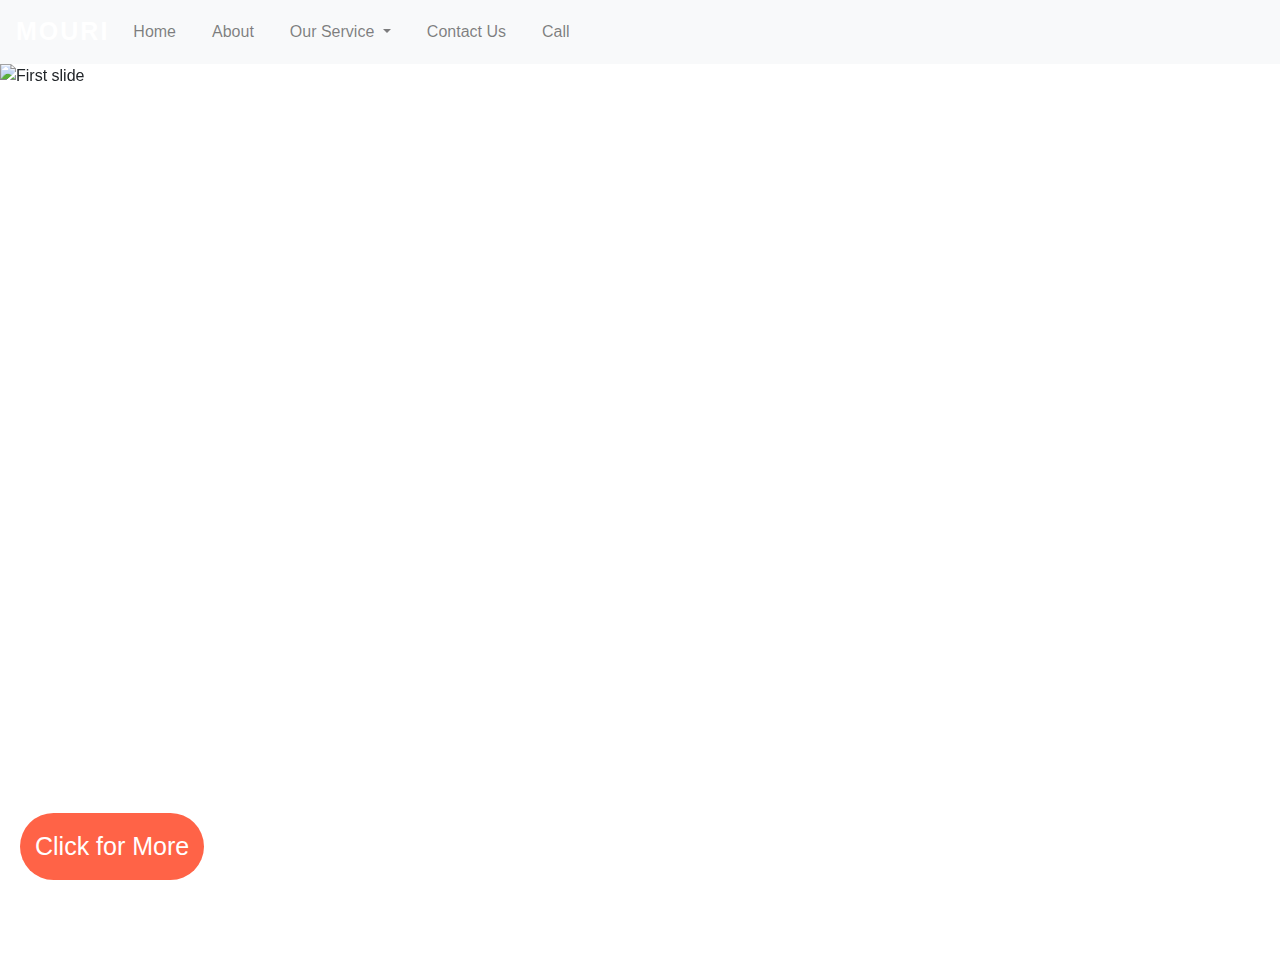
==== index.html @ 9d9b37c0 "Navigation" ====
<!DOCTYPE html>
<html lang="en">

<head>
    <meta charset="UTF-8">
    <meta http-equiv="X-UA-Compatible" content="IE=edge">
    <meta name="viewport" content="width=device-width, initial-scale=1.0">
    <title>E Billing | Check Your Bills of All Pakistani Services</title>
    <!-- Bootstrap Link -->
    <link rel="stylesheet" href="https://cdn.jsdelivr.net/npm/bootstrap@4.0.0/dist/css/bootstrap.min.css"
        integrity="sha384-Gn5384xqQ1aoWXA+058RXPxPg6fy4IWvTNh0E263XmFcJlSAwiGgFAW/dAiS6JXm" crossorigin="anonymous">
    <!-- Local Link -->
    <link rel="stylesheet" href="/style/navigation.css">
</head>

<body>
    <nav class="navbar navbar-expand-sm   navbar-light bg-light">
       <div class="d-flex">
        <a class="navbar-brand" href="#">Mouri</a>
        <button class="navbar-toggler" type="button" data-toggle="collapse" data-target="#navbarTogglerDemo03" aria-controls="navbarTogglerDemo03" aria-expanded="false" aria-label="Toggle navigation">
          <span class="navbar-toggler-icon"></span>
        </button>

        <div class="collapse navbar-collapse" id="navbarTogglerDemo03">
          <ul class="navbar-nav mr-auto mt-2 mt-lg-0">
            <li class="nav-item">
              <a class="nav-link" href="#">Home <span class="sr-only">(current)</span></a>
            </li>
            <li class="nav-item">
              <a class="nav-link" href="#">About</a>
            </li>
            <li class="nav-item dropdown dmenu">
            <a class="nav-link dropdown-toggle" href="#" id="navbardrop" data-toggle="dropdown">
              Our Service
            </a>
            <div class="dropdown-menu sm-menu">
              <a class="dropdown-item" href="#">service2</a>
              <a class="dropdown-item" href="#">service 2</a>
              <a class="dropdown-item" href="#">service 3</a>
            </div>
          </li>
          <li class="nav-item">
            <a class="nav-link" href="#">Contact Us</a>
          </li>
          <li class="nav-item">
            <a class="nav-link" href="#">Call</a>
          </li>
          </ul>
        </div>
       </div>
      </nav>

    <div id="carouselExampleIndicators" class="carousel slide" data-ride="carousel">
        <ol class="carousel-indicators">
            <li data-target="#carouselExampleIndicators" data-slide-to="0" class="active"></li>
            <li data-target="#carouselExampleIndicators" data-slide-to="1"></li>
            <li data-target="#carouselExampleIndicators" data-slide-to="2"></li>
        </ol>
        <div class="carousel-inner">
            <div class="carousel-item active">
                <img class="d-block w-100" src="https://i.postimg.cc/bNQp0RDW/1.jpg" alt="First slide">
                <div class="carousel-caption d-none d-md-block">
                    <h5>Slider One Item</h5>
                    <p>Lorem ipsum dolor sit amet, consectetur adipisicing elit. Maxime, nulla, tempore. Deserunt
                        excepturi quas vero.</p>
                </div>
            </div>
            <div class="carousel-item">
                <img class="d-block w-100" src="https://i.postimg.cc/pVzg3LWn/2.jpg" alt="Second slide">
                <div class="carousel-caption d-none d-md-block">
                    <h5>Slider One Item</h5>
                    <p>Lorem ipsum dolor sit amet, consectetur adipisicing elit. Maxime, nulla, tempore. Deserunt
                        excepturi quas vero.</p>
                </div>
            </div>
            <div class="carousel-item">
                <img class="d-block w-100" src="https://i.postimg.cc/0y2F6Gpp/3.jpg" alt="Third slide">
                <div class="carousel-caption d-none d-md-block">
                    <h5>Slider One Item</h5>
                    <p>Lorem ipsum dolor sit amet, consectetur adipisicing elit. Maxime, nulla, tempore. Deserunt
                        excepturi quas vero.</p>
                </div>
            </div>
        </div>
        <a class="carousel-control-prev" href="#carouselExampleIndicators" role="button" data-slide="prev">
            <span class="carousel-control-prev-icon" aria-hidden="true"></span>
            <span class="sr-only">Previous</span>
        </a>
        <a class="carousel-control-next" href="#carouselExampleIndicators" role="button" data-slide="next">
            <span class="carousel-control-next-icon" aria-hidden="true"></span>
            <span class="sr-only">Next</span>
        </a>
    </div>

    <!--- ignore the code below-->

    <div class="link-area">
        <a href="https://www.youtube.com/channel/UCki4IDK86E6_pDtptmsslow" target="_blank">Click for More</a>
    </div>



    <!-- Bootstrap JavaScript Link -->
    <script src="https://code.jquery.com/jquery-3.2.1.slim.min.js"
        integrity="sha384-KJ3o2DKtIkvYIK3UENzmM7KCkRr/rE9/Qpg6aAZGJwFDMVNA/GpGFF93hXpG5KkN"
        crossorigin="anonymous"></script>
    <script src="https://cdn.jsdelivr.net/npm/popper.js@1.12.9/dist/umd/popper.min.js"
        integrity="sha384-ApNbgh9B+Y1QKtv3Rn7W3mgPxhU9K/ScQsAP7hUibX39j7fakFPskvXusvfa0b4Q"
        crossorigin="anonymous"></script>
    <script src="https://cdn.jsdelivr.net/npm/bootstrap@4.0.0/dist/js/bootstrap.min.js"
        integrity="sha384-JZR6Spejh4U02d8jOt6vLEHfe/JQGiRRSQQxSfFWpi1MquVdAyjUar5+76PVCmYl"
        crossorigin="anonymous"></script>
</body>

</html>
---- style/navigation.css ----
.container{
    padding: 0;
    margin: 0;
    width: 100vw;
}

.carousel-item {
    height: 100vh;
    min-height: 300px;
    background: no-repeat center center scroll;
    -webkit-background-size: cover;
    -moz-background-size: cover;
    -o-background-size: cover;
    background-size: cover;
  }
  .carousel-caption {
    bottom: 270px;
  }
  
  .carousel-caption h5 {
    font-size: 45px;
    text-transform: uppercase;
    letter-spacing: 2px;
    margin-top: 25px;
  }
  
  .carousel-caption p {
    width: 75%;
    margin: auto;
    font-size: 18px;
    line-height: 1.9;
  }
  
  .navbar-light .navbar-brand {
    color: #fff;
    font-size: 25px;
    text-transform: uppercase;
    font-weight: bold;
    letter-spacing: 2px;
  }
  
  .social-part .fa{
    padding-right:20px;
}
ul li a{
    margin-right: 20px;
}
  
  /* ignore the code below */
  
  
  .link-area
  {
    position:fixed;
    bottom:20px;
    left:20px;  
    padding:15px;
    border-radius:40px;
    background:tomato;
  }
  .link-area a
  {
    text-decoration:none;
    color:#fff;
    font-size:25px;
  }
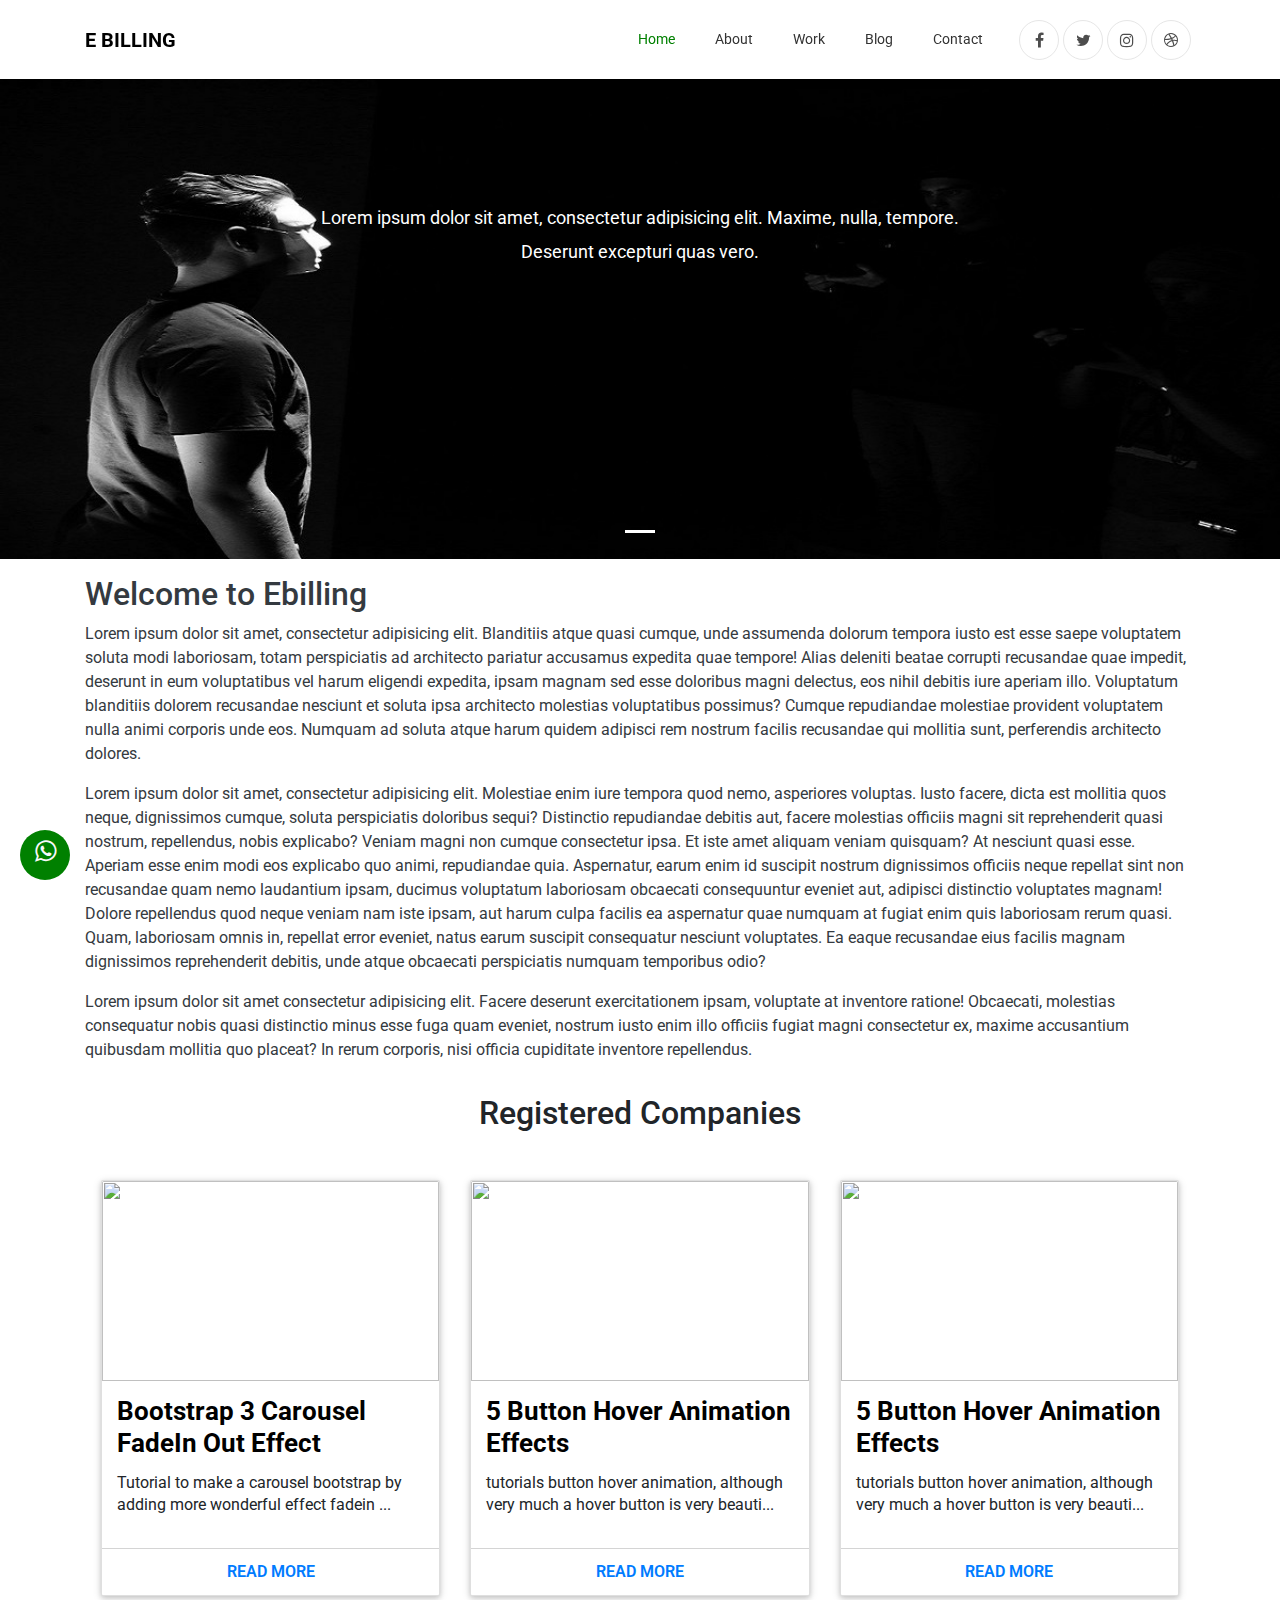
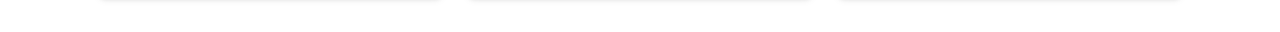
==== commit ebe32b24: "index page" ====
--- a/index.html
+++ b/index.html
@@ -2,114 +2,218 @@
 <html lang="en">
 
 <head>
-    <meta charset="UTF-8">
-    <meta http-equiv="X-UA-Compatible" content="IE=edge">
-    <meta name="viewport" content="width=device-width, initial-scale=1.0">
-    <title>E Billing | Check Your Bills of All Pakistani Services</title>
-    <!-- Bootstrap Link -->
-    <link rel="stylesheet" href="https://cdn.jsdelivr.net/npm/bootstrap@4.0.0/dist/css/bootstrap.min.css"
-        integrity="sha384-Gn5384xqQ1aoWXA+058RXPxPg6fy4IWvTNh0E263XmFcJlSAwiGgFAW/dAiS6JXm" crossorigin="anonymous">
-    <!-- Local Link -->
-    <link rel="stylesheet" href="/style/navigation.css">
+  <meta charset="UTF-8">
+  <meta http-equiv="X-UA-Compatible" content="IE=edge">
+  <meta name="viewport" content="width=device-width, initial-scale=1.0">
+  <title>E Billing | Check Your Bills of All Pakistani Services</title>
+  <link href='https://fonts.googleapis.com/css?family=Roboto:400,100,300,700' rel='stylesheet' type='text/css'>
+  <!-- Bootstrap Link -->
+  <link rel="stylesheet" href="https://cdn.jsdelivr.net/npm/bootstrap@4.0.0/dist/css/bootstrap.min.css"
+    integrity="sha384-Gn5384xqQ1aoWXA+058RXPxPg6fy4IWvTNh0E263XmFcJlSAwiGgFAW/dAiS6JXm" crossorigin="anonymous">
+  <!-- Local Link -->
+  <link rel="stylesheet" href="/style/navigation.css">
+  <link rel="stylesheet" href="/style/main-slider.css">
+  <link rel="stylesheet" href="/style/whatsapp-button.css">
+  <link rel="stylesheet" href="/style/main-page-cards.css">
+  <!-- Font Awesome -->
+  <link rel="stylesheet" href="https://stackpath.bootstrapcdn.com/font-awesome/4.7.0/css/font-awesome.min.css">
+
 </head>
 
 <body>
-    <nav class="navbar navbar-expand-sm   navbar-light bg-light">
-       <div class="d-flex">
-        <a class="navbar-brand" href="#">Mouri</a>
-        <button class="navbar-toggler" type="button" data-toggle="collapse" data-target="#navbarTogglerDemo03" aria-controls="navbarTogglerDemo03" aria-expanded="false" aria-label="Toggle navigation">
-          <span class="navbar-toggler-icon"></span>
-        </button>
-
-        <div class="collapse navbar-collapse" id="navbarTogglerDemo03">
-          <ul class="navbar-nav mr-auto mt-2 mt-lg-0">
-            <li class="nav-item">
-              <a class="nav-link" href="#">Home <span class="sr-only">(current)</span></a>
-            </li>
-            <li class="nav-item">
-              <a class="nav-link" href="#">About</a>
-            </li>
-            <li class="nav-item dropdown dmenu">
-            <a class="nav-link dropdown-toggle" href="#" id="navbardrop" data-toggle="dropdown">
-              Our Service
-            </a>
-            <div class="dropdown-menu sm-menu">
-              <a class="dropdown-item" href="#">service2</a>
-              <a class="dropdown-item" href="#">service 2</a>
-              <a class="dropdown-item" href="#">service 3</a>
+  <!-- Navigation -->
+  <nav class="navbar navbar-expand-lg ftco_navbar ftco-navbar-light" id="ftco-navbar">
+    <div class="container">
+      <a class="navbar-brand nav-a" href="index.html">E Billing</a>
+      <div class="social-media order-lg-last">
+        <p class="mb-0 d-flex">
+          <a href="#" class="d-flex align-items-center justify-content-center nav-a"><span class="fa fa-facebook"><i
+                class="sr-only">Facebook</i></span></a>
+          <a href="#" class="d-flex align-items-center justify-content-center nav-a"><span class="fa fa-twitter"><i
+                class="sr-only">Twitter</i></span></a>
+          <a href="#" class="d-flex align-items-center justify-content-center nav-a"><span class="fa fa-instagram"><i
+                class="sr-only">Instagram</i></span></a>
+          <a href="#" class="d-flex align-items-center justify-content-center nav-a"><span class="fa fa-dribbble"><i
+                class="sr-only">Dribbble</i></span></a>
+        </p>
+      </div>
+      <button class="navbar-toggler" type="button" data-toggle="collapse" data-target="#ftco-nav"
+        aria-controls="ftco-nav" aria-expanded="false" aria-label="Toggle navigation">
+        <span class="fa fa-bars"></span> Menu
+      </button>
+      <div class="collapse navbar-collapse" id="ftco-nav">
+        <ul class="navbar-nav ml-auto mr-md-3">
+          <li class="nav-item active"><a href="#" class="nav-link nav-a">Home</a></li>
+          <li class="nav-item"><a href="#" class="nav-link nav-a">About</a></li>
+          <li class="nav-item"><a href="#" class="nav-link nav-a">Work</a></li>
+          <li class="nav-item"><a href="#" class="nav-link nav-a">Blog</a></li>
+          <li class="nav-item"><a href="#" class="nav-link nav-a">Contact</a></li>
+        </ul>
+      </div>
+    </div>
+  </nav>
+
+  <div id="carouselExampleIndicators" class="carousel slide" data-ride="carousel">
+    <ol class="carousel-indicators">
+      <li data-target="#carouselExampleIndicators" data-slide-to="0" class="active"></li>
+    </ol>
+    <div class="carousel-inner">
+      <div class="carousel-item active">
+        <img class="d-block w-100" src="/images/slider/e-blling-banner.jpg" alt="First slide">
+        <div class="carousel-caption d-none d-md-block">
+          <p>Lorem ipsum dolor sit amet, consectetur adipisicing elit. Maxime, nulla, tempore. Deserunt
+            excepturi quas vero.</p>
+        </div>
+      </div>
+    </div>
+  </div>
+
+  <!--- Whatsapp Button -->
+
+  <div class="link-area">
+    <a href="https://www.youtube.com/channel/UCki4IDK86E6_pDtptmsslow" target="_blank" class="text-light">
+      <i class="fa fa-whatsapp my-float"></i>
+    </a>
+  </div>
+
+  <!-- Website About -->
+
+  <div class="container pt-3">
+    <h2 class="text-dark">Welcome to Ebilling</h2>
+    <p class="text-dark">
+      Lorem ipsum dolor sit amet, consectetur adipisicing elit. Blanditiis atque quasi cumque, unde assumenda dolorum
+      tempora iusto est esse saepe voluptatem soluta modi laboriosam, totam perspiciatis ad architecto pariatur
+      accusamus expedita quae tempore! Alias deleniti beatae corrupti recusandae quae impedit, deserunt in eum
+      voluptatibus vel harum eligendi expedita, ipsam magnam sed esse doloribus magni delectus, eos nihil debitis iure
+      aperiam illo. Voluptatum blanditiis dolorem recusandae nesciunt et soluta ipsa architecto molestias voluptatibus
+      possimus? Cumque repudiandae molestiae provident voluptatem nulla animi corporis unde eos. Numquam ad soluta atque
+      harum quidem adipisci rem nostrum facilis recusandae qui mollitia sunt, perferendis architecto dolores.
+    </p>
+    <p class="text-dark">
+      Lorem ipsum dolor sit amet, consectetur adipisicing elit. Molestiae enim iure tempora quod nemo, asperiores
+      voluptas. Iusto facere, dicta est mollitia quos neque, dignissimos cumque, soluta perspiciatis doloribus sequi?
+      Distinctio repudiandae debitis aut, facere molestias officiis magni sit reprehenderit quasi nostrum, repellendus,
+      nobis explicabo? Veniam magni non cumque consectetur ipsa. Et iste amet aliquam veniam quisquam? At nesciunt quasi
+      esse. Aperiam esse enim modi eos explicabo quo animi, repudiandae quia. Aspernatur, earum enim id suscipit nostrum
+      dignissimos officiis neque repellat sint non recusandae quam nemo laudantium ipsam, ducimus voluptatum laboriosam
+      obcaecati consequuntur eveniet aut, adipisci distinctio voluptates magnam! Dolore repellendus quod neque veniam
+      nam iste ipsam, aut harum culpa facilis ea aspernatur quae numquam at fugiat enim quis laboriosam rerum quasi.
+      Quam, laboriosam omnis in, repellat error eveniet, natus earum suscipit consequatur nesciunt voluptates. Ea eaque
+      recusandae eius facilis magnam dignissimos reprehenderit debitis, unde atque obcaecati perspiciatis numquam
+      temporibus odio?
+    </p>
+    <p class="text-dark">
+      Lorem ipsum dolor sit amet consectetur adipisicing elit. Facere deserunt exercitationem ipsam, voluptate at
+      inventore ratione! Obcaecati, molestias consequatur nobis quasi distinctio minus esse fuga quam eveniet, nostrum
+      iusto enim illo officiis fugiat magni consectetur ex, maxime accusantium quibusdam mollitia quo placeat? In rerum
+      corporis, nisi officia cupiditate inventore repellendus.
+    </p>
+  </div>
+
+  <!-- Cards Section -->
+
+
+  <section class="container">
+    <div class="container-fostrap">
+      <div>
+        <!-- <img src="https://4.bp.blogspot.com/-7OHSFmygfYQ/VtLSb1xe8kI/AAAAAAAABjI/FxaRp5xW2JQ/s320/logo.png" class="fostrap-logo"/> -->
+        <h2 class="heading mb-5">
+          Registered Companies
+        </h2>
+      </div>
+      <div class="content">
+        <div class="">
+          <div class="row">
+            <div class="col-xs-12 col-md-4 col-sm-6">
+              <div class="card">
+                <a class="img-card" href="http://www.fostrap.com/2016/03/bootstrap-3-carousel-fade-effect.html">
+                  <img
+                    src="https://1.bp.blogspot.com/-Bii3S69BdjQ/VtdOpIi4aoI/AAAAAAAABlk/F0z23Yr59f0/s640/cover.jpg" />
+                </a>
+                <div class="card-content">
+                  <h4 class="card-title">
+                    <a href="http://www.fostrap.com/2016/03/bootstrap-3-carousel-fade-effect.html"> Bootstrap 3 Carousel
+                      FadeIn Out Effect
+                    </a>
+                  </h4>
+                  <p class="">
+                    Tutorial to make a carousel bootstrap by adding more wonderful effect fadein ...
+                  </p>
+                </div>
+                <div class="card-read-more">
+                  <a href="http://www.fostrap.com/2016/03/bootstrap-3-carousel-fade-effect.html"
+                    class="btn btn-link btn-block">
+                    Read More
+                  </a>
+                </div>
+              </div>
             </div>
-          </li>
-          <li class="nav-item">
-            <a class="nav-link" href="#">Contact Us</a>
-          </li>
-          <li class="nav-item">
-            <a class="nav-link" href="#">Call</a>
-          </li>
-          </ul>
+            <div class="col-xs-12 col-md-4 col-sm-6">
+              <div class="card">
+                <a class="img-card" href="http://www.fostrap.com/2016/03/5-button-hover-animation-effects-css3.html">
+                  <img
+                    src="https://4.bp.blogspot.com/-TDIJ17DfCco/Vtneyc-0t4I/AAAAAAAABmk/aa4AjmCvRck/s1600/cover.jpg" />
+                </a>
+                <div class="card-content">
+                  <h4 class="card-title">
+                    <a href="http://www.fostrap.com/2016/03/5-button-hover-animation-effects-css3.html">5 Button Hover
+                      Animation Effects
+                    </a>
+                  </h4>
+                  <p class="">
+                    tutorials button hover animation, although very much a hover button is very beauti...
+                  </p>
+                </div>
+                <div class="card-read-more">
+                  <a href="http://www.fostrap.com/2016/03/5-button-hover-animation-effects-css3.html"
+                    class="btn btn-link btn-block">
+                    Read More
+                  </a>
+                </div>
+              </div>
+            </div>
+            <div class="col-xs-12 col-md-4 col-sm-6">
+              <div class="card">
+                <a class="img-card" href="http://www.fostrap.com/2016/03/5-button-hover-animation-effects-css3.html">
+                  <img
+                    src="https://4.bp.blogspot.com/-TDIJ17DfCco/Vtneyc-0t4I/AAAAAAAABmk/aa4AjmCvRck/s1600/cover.jpg" />
+                </a>
+                <div class="card-content">
+                  <h4 class="card-title">
+                    <a href="http://www.fostrap.com/2016/03/5-button-hover-animation-effects-css3.html">5 Button Hover
+                      Animation Effects
+                    </a>
+                  </h4>
+                  <p class="">
+                    tutorials button hover animation, although very much a hover button is very beauti...
+                  </p>
+                </div>
+                <div class="card-read-more">
+                  <a href="http://www.fostrap.com/2016/03/5-button-hover-animation-effects-css3.html"
+                    class="btn btn-link btn-block">
+                    Read More
+                  </a>
+                </div>
+              </div>
+            </div>
+          </div>
         </div>
-       </div>
-      </nav>
-
-    <div id="carouselExampleIndicators" class="carousel slide" data-ride="carousel">
-        <ol class="carousel-indicators">
-            <li data-target="#carouselExampleIndicators" data-slide-to="0" class="active"></li>
-            <li data-target="#carouselExampleIndicators" data-slide-to="1"></li>
-            <li data-target="#carouselExampleIndicators" data-slide-to="2"></li>
-        </ol>
-        <div class="carousel-inner">
-            <div class="carousel-item active">
-                <img class="d-block w-100" src="https://i.postimg.cc/bNQp0RDW/1.jpg" alt="First slide">
-                <div class="carousel-caption d-none d-md-block">
-                    <h5>Slider One Item</h5>
-                    <p>Lorem ipsum dolor sit amet, consectetur adipisicing elit. Maxime, nulla, tempore. Deserunt
-                        excepturi quas vero.</p>
-                </div>
-            </div>
-            <div class="carousel-item">
-                <img class="d-block w-100" src="https://i.postimg.cc/pVzg3LWn/2.jpg" alt="Second slide">
-                <div class="carousel-caption d-none d-md-block">
-                    <h5>Slider One Item</h5>
-                    <p>Lorem ipsum dolor sit amet, consectetur adipisicing elit. Maxime, nulla, tempore. Deserunt
-                        excepturi quas vero.</p>
-                </div>
-            </div>
-            <div class="carousel-item">
-                <img class="d-block w-100" src="https://i.postimg.cc/0y2F6Gpp/3.jpg" alt="Third slide">
-                <div class="carousel-caption d-none d-md-block">
-                    <h5>Slider One Item</h5>
-                    <p>Lorem ipsum dolor sit amet, consectetur adipisicing elit. Maxime, nulla, tempore. Deserunt
-                        excepturi quas vero.</p>
-                </div>
-            </div>
-        </div>
-        <a class="carousel-control-prev" href="#carouselExampleIndicators" role="button" data-slide="prev">
-            <span class="carousel-control-prev-icon" aria-hidden="true"></span>
-            <span class="sr-only">Previous</span>
-        </a>
-        <a class="carousel-control-next" href="#carouselExampleIndicators" role="button" data-slide="next">
-            <span class="carousel-control-next-icon" aria-hidden="true"></span>
-            <span class="sr-only">Next</span>
-        </a>
+      </div>
     </div>
-
-    <!--- ignore the code below-->
-
-    <div class="link-area">
-        <a href="https://www.youtube.com/channel/UCki4IDK86E6_pDtptmsslow" target="_blank">Click for More</a>
-    </div>
-
-
-
-    <!-- Bootstrap JavaScript Link -->
-    <script src="https://code.jquery.com/jquery-3.2.1.slim.min.js"
-        integrity="sha384-KJ3o2DKtIkvYIK3UENzmM7KCkRr/rE9/Qpg6aAZGJwFDMVNA/GpGFF93hXpG5KkN"
-        crossorigin="anonymous"></script>
-    <script src="https://cdn.jsdelivr.net/npm/popper.js@1.12.9/dist/umd/popper.min.js"
-        integrity="sha384-ApNbgh9B+Y1QKtv3Rn7W3mgPxhU9K/ScQsAP7hUibX39j7fakFPskvXusvfa0b4Q"
-        crossorigin="anonymous"></script>
-    <script src="https://cdn.jsdelivr.net/npm/bootstrap@4.0.0/dist/js/bootstrap.min.js"
-        integrity="sha384-JZR6Spejh4U02d8jOt6vLEHfe/JQGiRRSQQxSfFWpi1MquVdAyjUar5+76PVCmYl"
-        crossorigin="anonymous"></script>
+  </section>
+
+
+
+  <!-- Bootstrap JavaScript Link -->
+  <script src="https://code.jquery.com/jquery-3.2.1.slim.min.js"
+    integrity="sha384-KJ3o2DKtIkvYIK3UENzmM7KCkRr/rE9/Qpg6aAZGJwFDMVNA/GpGFF93hXpG5KkN"
+    crossorigin="anonymous"></script>
+  <script src="https://cdn.jsdelivr.net/npm/popper.js@1.12.9/dist/umd/popper.min.js"
+    integrity="sha384-ApNbgh9B+Y1QKtv3Rn7W3mgPxhU9K/ScQsAP7hUibX39j7fakFPskvXusvfa0b4Q"
+    crossorigin="anonymous"></script>
+  <script src="https://cdn.jsdelivr.net/npm/bootstrap@4.0.0/dist/js/bootstrap.min.js"
+    integrity="sha384-JZR6Spejh4U02d8jOt6vLEHfe/JQGiRRSQQxSfFWpi1MquVdAyjUar5+76PVCmYl"
+    crossorigin="anonymous"></script>
 </body>
 
 </html>--- a/style/navigation.css
+++ b/style/navigation.css
@@ -1,66 +1,170 @@
-.container{
-    padding: 0;
-    margin: 0;
-    width: 100vw;
+.nav-a {
+  -webkit-transition: 0.3s all ease;
+  -o-transition: 0.3s all ease;
+  transition: 0.3s all ease;
+  color: green;
+}
+.nav-a:hover,
+.nav-a:focus {
+  text-decoration: none !important;
+  outline: none !important;
+  -webkit-box-shadow: none;
+  box-shadow: none;
 }
 
-.carousel-item {
-    height: 100vh;
-    min-height: 300px;
-    background: no-repeat center center scroll;
-    -webkit-background-size: cover;
-    -moz-background-size: cover;
-    -o-background-size: cover;
-    background-size: cover;
+.heading-section {
+  font-size: 28px;
+  color: #000;
+}
+
+.img {
+  background-size: cover;
+  background-repeat: no-repeat;
+  background-position: center center;
+}
+
+.ftco-navbar-light {
+  background: #fff !important;
+  z-index: 3;
+  padding: 10px 10px;
+  -webkit-box-shadow: 0px 5px 20px -17px rgba(0, 0, 0, 0.34);
+  -moz-box-shadow: 0px 5px 20px -17px rgba(0, 0, 0, 0.34);
+  box-shadow: 0px 5px 20px -17px rgba(0, 0, 0, 0.34);
+}
+@media (max-width: 991.98px) {
+  .ftco-navbar-light {
+    background: #000 !important;
+    position: relative;
+    top: 0;
+    padding: 10px 15px;
   }
-  .carousel-caption {
-    bottom: 270px;
+}
+.ftco-navbar-light .navbar-brand {
+  color: #000;
+  text-transform: uppercase;
+  font-weight: 700;
+}
+.ftco-navbar-light .navbar-brand:hover,
+.ftco-navbar-light .navbar-brand:focus {
+  color: #000;
+}
+@media (max-width: 991.98px) {
+  .ftco-navbar-light .navbar-brand {
+    color: #fff;
   }
-  
-  .carousel-caption h5 {
-    font-size: 45px;
-    text-transform: uppercase;
-    letter-spacing: 2px;
-    margin-top: 25px;
+}
+@media (max-width: 991.98px) {
+  .ftco-navbar-light .navbar-nav {
+    padding-bottom: 10px;
   }
-  
-  .carousel-caption p {
-    width: 75%;
-    margin: auto;
-    font-size: 18px;
-    line-height: 1.9;
+}
+.ftco-navbar-light .navbar-nav > .nav-item > .nav-link {
+  font-size: 14px;
+  padding-top: 1.2rem;
+  padding-bottom: 1.2rem;
+  padding-left: 20px;
+  padding-right: 20px;
+  font-weight: 400;
+  color: #333333;
+  position: relative;
+  opacity: 1 !important;
+}
+.ftco-navbar-light .navbar-nav > .nav-item > .nav-link:hover {
+  color: green;
+}
+@media (max-width: 991.98px) {
+  .ftco-navbar-light .navbar-nav > .nav-item > .nav-link {
+    padding-left: 0;
+    padding-right: 0;
+    padding-top: 0.5rem;
+    padding-bottom: 0.5rem;
+    color: rgba(255, 255, 255, 0.7);
   }
-  
-  .navbar-light .navbar-brand {
+  .ftco-navbar-light .navbar-nav > .nav-item > .nav-link:hover {
     color: #fff;
-    font-size: 25px;
-    text-transform: uppercase;
-    font-weight: bold;
-    letter-spacing: 2px;
   }
-  
-  .social-part .fa{
-    padding-right:20px;
 }
-ul li a{
-    margin-right: 20px;
+.ftco-navbar-light .navbar-nav > .nav-item .dropdown-menu {
+  border: none;
+  background: #fff;
+  -webkit-box-shadow: 0px 10px 34px -20px rgba(0, 0, 0, 0.41);
+  -moz-box-shadow: 0px 10px 34px -20px rgba(0, 0, 0, 0.41);
+  box-shadow: 0px 10px 34px -20px rgba(0, 0, 0, 0.41);
+  /* border-radius: 4px; */
+  padding: 0;
 }
-  
-  /* ignore the code below */
-  
-  
-  .link-area
-  {
-    position:fixed;
-    bottom:20px;
-    left:20px;  
-    padding:15px;
-    border-radius:40px;
-    background:tomato;
+.ftco-navbar-light .navbar-nav > .nav-item .dropdown-menu .dropdown-item {
+  font-size: 12px;
+  color: #000;
+}
+.ftco-navbar-light .navbar-nav > .nav-item .dropdown-menu .dropdown-item:hover,
+.ftco-navbar-light .navbar-nav > .nav-item .dropdown-menu .dropdown-item:focus {
+  background: green;
+  color: #fff;
+}
+.ftco-navbar-light .navbar-nav > .nav-item.cta > a {
+  color: #fff;
+  background: green;
+  border-radius: 0px;
+}
+@media (max-width: 767.98px) {
+  .ftco-navbar-light .navbar-nav > .nav-item.cta > a {
+    padding-left: 15px;
+    padding-right: 15px;
   }
-  .link-area a
-  {
-    text-decoration:none;
-    color:#fff;
-    font-size:25px;
-  }+}
+@media (max-width: 991.98px) {
+  .ftco-navbar-light .navbar-nav > .nav-item.cta > a {
+    color: #fff;
+    background: green;
+    border-radius: 4px;
+  }
+}
+.ftco-navbar-light .navbar-nav > .nav-item.active > a {
+  color: green;
+}
+@media (max-width: 991.98px) {
+  .ftco-navbar-light .navbar-nav > .nav-item.active > a {
+    color: #fff;
+  }
+}
+.ftco-navbar-light .navbar-toggler {
+  border: none;
+  color: rgba(255, 255, 255, 0.5) !important;
+  cursor: pointer;
+  padding-right: 0;
+  text-transform: uppercase;
+  font-size: 16px;
+  letter-spacing: 0.1em;
+}
+.ftco-navbar-light .navbar-toggler:focus {
+  outline: none !important;
+}
+
+.social-media p a {
+  border: 1px solid #e6e6e6;
+  width: 40px;
+  height: 40px;
+  border-radius: 50%;
+  margin-right: 4px;
+}
+.social-media p a span {
+  color: #4d4d4d;
+}
+.social-media p a:hover {
+  background: green;
+  border-color: green;
+}
+.social-media p a:hover span {
+  color: #fff;
+}
+@media (max-width: 991.98px) {
+  .social-media p a {
+    border-color: #fff;
+    width: 30px;
+    height: 30px;
+  }
+  .social-media p a span {
+    color: #fff;
+  }
+}
--- a/style/main-slider.css
+++ b/style/main-slider.css
@@ -0,0 +1,25 @@
+.carousel-item {
+    height: fit-content;
+    background: no-repeat center center scroll;
+    -webkit-background-size: cover;
+    -moz-background-size: cover;
+    -o-background-size: cover;
+    background-size: cover;
+  }
+  .carousel-caption {
+    bottom: 270px;
+  }
+  
+  .carousel-caption h5 {
+    font-size: 45px;
+    text-transform: uppercase;
+    letter-spacing: 2px;
+    margin-top: 25px;
+  }
+  
+  .carousel-caption p {
+    width: 75%;
+    margin: auto;
+    font-size: 18px;
+    line-height: 1.9;
+  }--- a/style/whatsapp-button.css
+++ b/style/whatsapp-button.css
@@ -0,0 +1,19 @@
+.link-area
+{
+  position:fixed;
+  bottom:20px;
+  left:20px;  
+  width: 50px;
+  height: 50px;
+  text-align: center;
+  padding:3px;
+  border-radius:40px;
+  background:green;
+  z-index: 1111111;
+}
+.link-area a
+{
+  text-decoration:none;
+  color:#fff;
+  font-size:25px;
+}--- a/style/main-page-cards.css
+++ b/style/main-page-cards.css
@@ -0,0 +1,89 @@
+@import url(https://fonts.googleapis.com/css?family=Roboto:400,100,900);
+ 
+.wrapper {
+  display: table;
+  height: 100%;
+  width: 100%;
+}
+
+.container-fostrap {
+  display: table-cell;
+  padding: 1em;
+  text-align: center;
+  vertical-align: middle;
+}
+.fostrap-logo {
+  width: 100px;
+  margin-bottom:15px
+}
+h1.heading {
+  color: #fff;
+  font-size: 1.15em;
+  font-weight: 900;
+  margin: 0 0 0.5em;
+  color: #505050;
+}
+@media (min-width: 450px) {
+  h1.heading {
+    font-size: 3.55em;
+  }
+}
+@media (min-width: 760px) {
+  h1.heading {
+    font-size: 3.05em;
+  }
+}
+@media (min-width: 900px) {
+  h1.heading {
+    font-size: 3.25em;
+    margin: 0 0 0.3em;
+  }
+} 
+.card {
+  display: block; 
+    margin-bottom: 20px;
+    line-height: 1.42857143;
+    background-color: #fff;
+    border-radius: 2px;
+    box-shadow: 0 2px 5px 0 rgba(0,0,0,0.16),0 2px 10px 0 rgba(0,0,0,0.12); 
+    transition: box-shadow .25s; 
+}
+.card:hover {
+  box-shadow: 0 8px 17px 0 rgba(0,0,0,0.2),0 6px 20px 0 rgba(0,0,0,0.19);
+}
+.img-card {
+  width: 100%;
+  height:200px;
+  border-top-left-radius:2px;
+  border-top-right-radius:2px;
+  display:block;
+    overflow: hidden;
+}
+.img-card img{
+  width: 100%;
+  height: 200px;
+  object-fit:cover; 
+  transition: all .25s ease;
+} 
+.card-content {
+  padding:15px;
+  text-align:left;
+}
+.card-title {
+  margin-top:0px;
+  font-weight: 700;
+  font-size: 1.65em;
+}
+.card-title a {
+  color: #000;
+  text-decoration: none !important;
+}
+.card-read-more {
+  border-top: 1px solid #D4D4D4;
+}
+.card-read-more a {
+  text-decoration: none !important;
+  padding:10px;
+  font-weight:600;
+  text-transform: uppercase
+}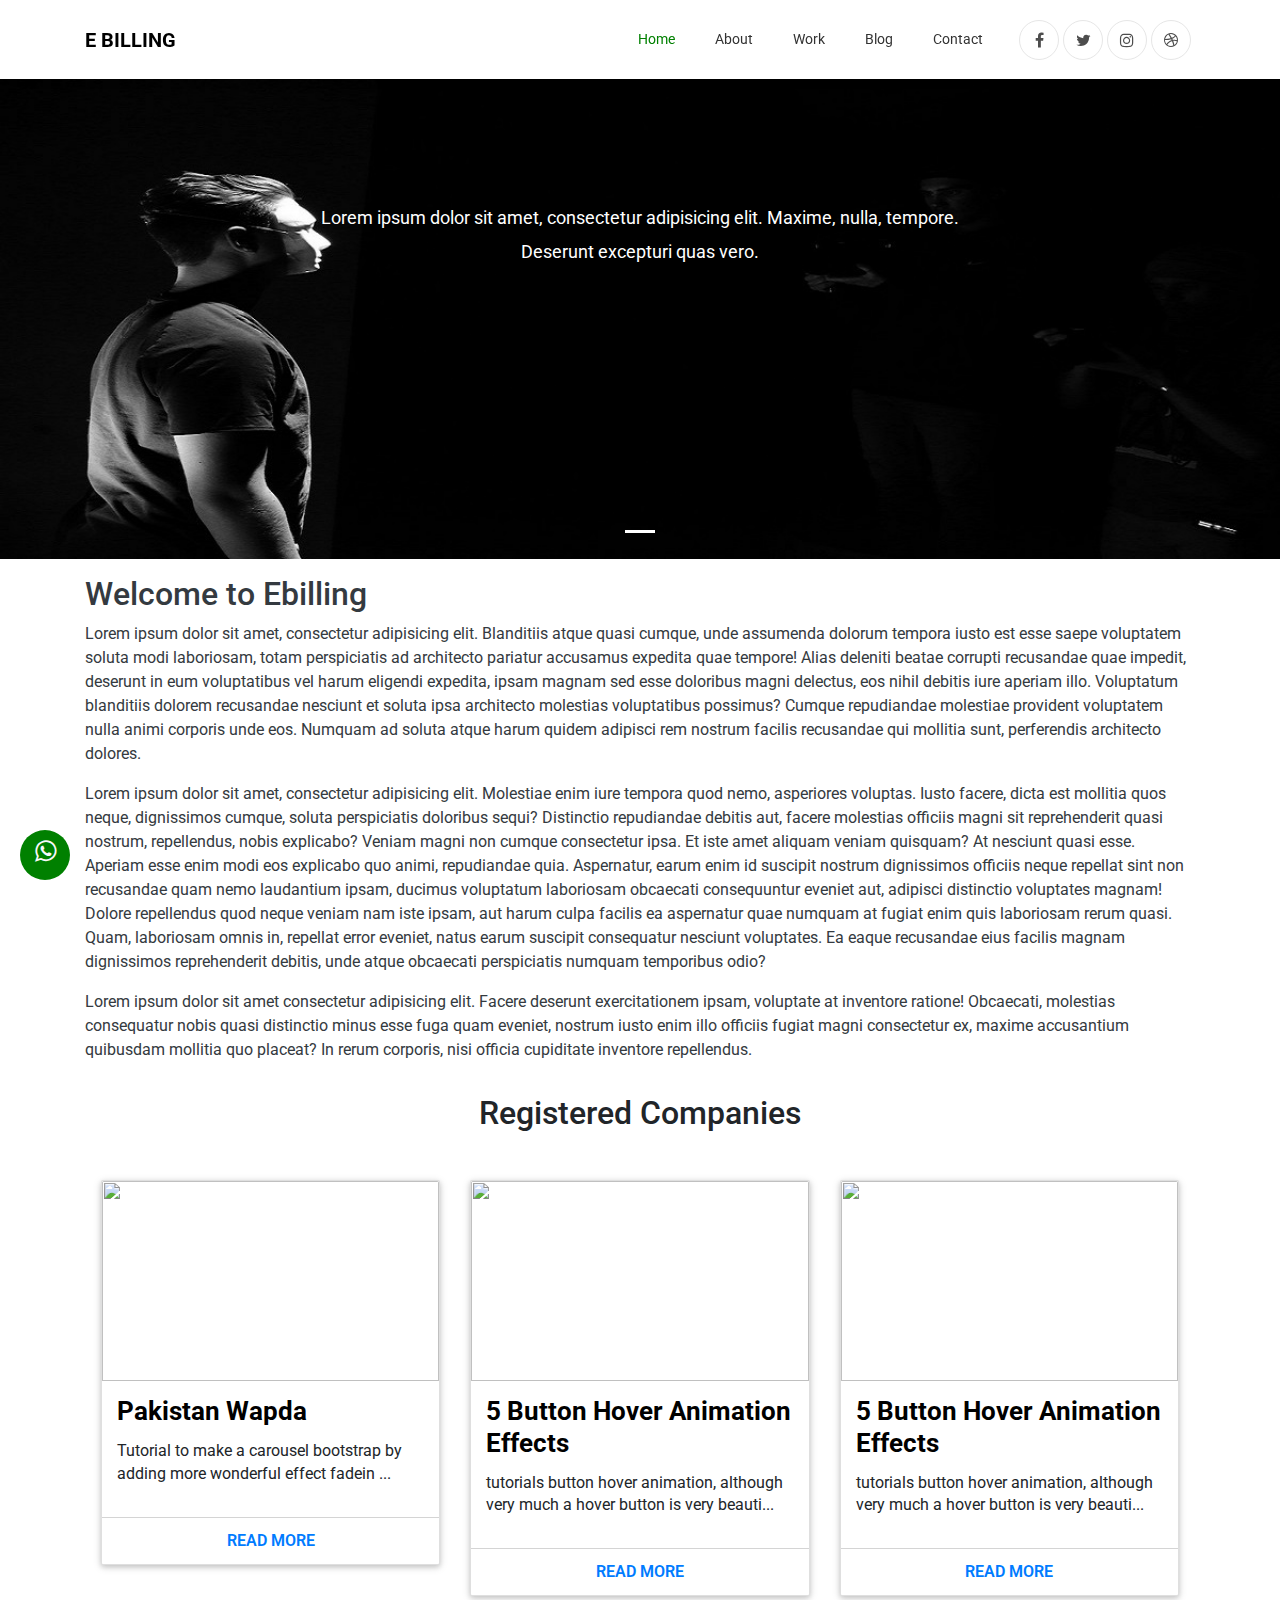
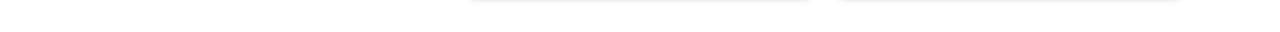
==== commit 532cfdc8: "wapda page creation" ====
--- a/index.html
+++ b/index.html
@@ -126,14 +126,13 @@
           <div class="row">
             <div class="col-xs-12 col-md-4 col-sm-6">
               <div class="card">
-                <a class="img-card" href="http://www.fostrap.com/2016/03/bootstrap-3-carousel-fade-effect.html">
+                <a class="img-card" href="/pages/wapda/wapda.html">
                   <img
                     src="https://1.bp.blogspot.com/-Bii3S69BdjQ/VtdOpIi4aoI/AAAAAAAABlk/F0z23Yr59f0/s640/cover.jpg" />
                 </a>
                 <div class="card-content">
                   <h4 class="card-title">
-                    <a href="http://www.fostrap.com/2016/03/bootstrap-3-carousel-fade-effect.html"> Bootstrap 3 Carousel
-                      FadeIn Out Effect
+                    <a href="/pages/wapda/wapda.html"> Pakistan Wapda
                     </a>
                   </h4>
                   <p class="">
@@ -141,7 +140,7 @@
                   </p>
                 </div>
                 <div class="card-read-more">
-                  <a href="http://www.fostrap.com/2016/03/bootstrap-3-carousel-fade-effect.html"
+                  <a href="/pages/wapda/wapda.html"
                     class="btn btn-link btn-block">
                     Read More
                   </a>
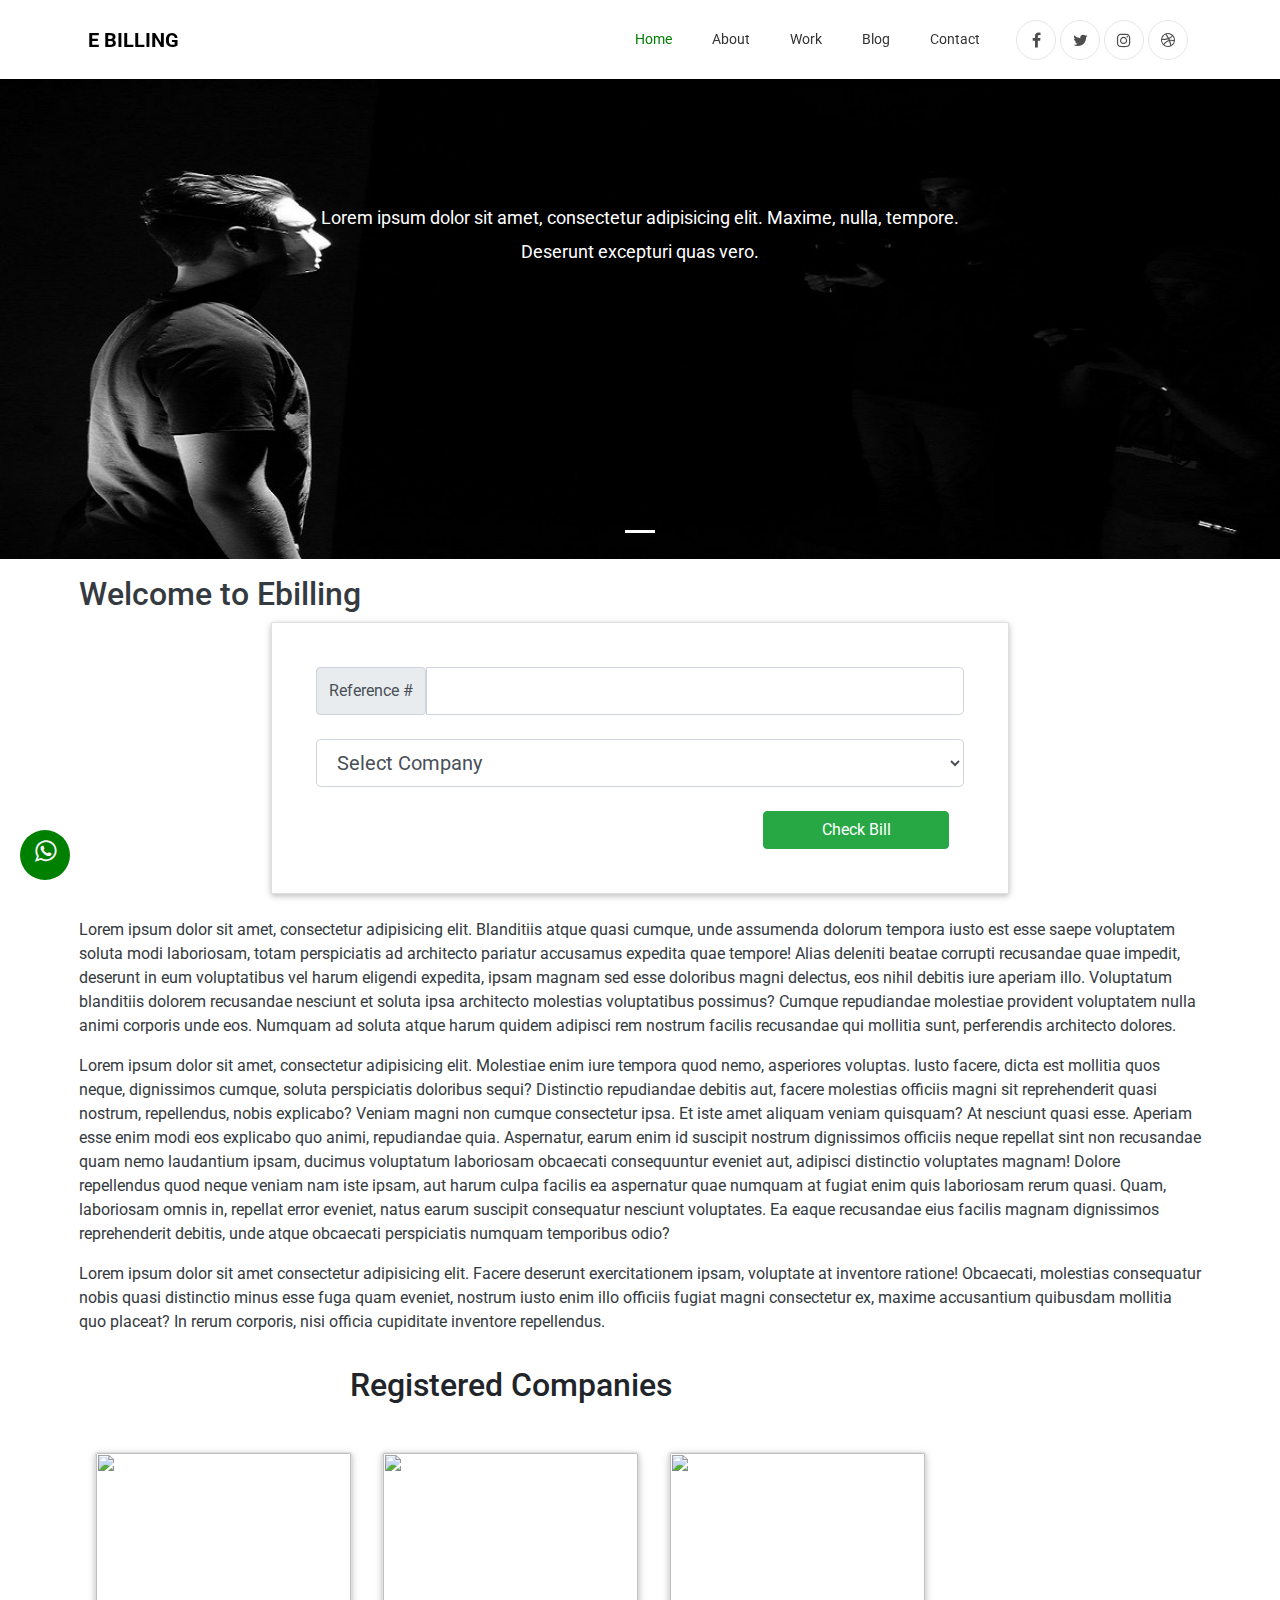
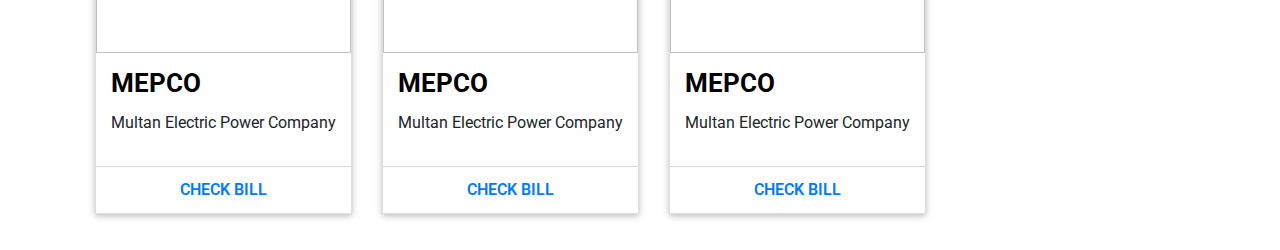
==== commit 019148a5: "frontend with all pages done" ====
--- a/index.html
+++ b/index.html
@@ -80,6 +80,34 @@
 
   <div class="container pt-3">
     <h2 class="text-dark">Welcome to Ebilling</h2>
+    <div class="row">
+      <div class="col-sm-10 offset-sm-1 col-md-8 offset-md-2">
+        <form method="post" action="/pages/result/result.html">
+          <div class="card p-4 mb-4 mainform">
+            <div class="card-body">
+              <div class="input-group input-group-lg">
+                <span class="input-group-text" id="inputGroup-sizing-lg">Reference #</span>
+                <input type="text" name="reference" id="reference" class="form-control"
+                  aria-label="Sizing example input" aria-describedby="inputGroup-sizing-lg">
+              </div>
+              <div class="input-group input-group-lg mt-4">
+
+                <select name="" id="" cl class="form-control">
+                  <option value="">Select Company</option>
+                  <option value="">Mepco</option>
+                </select>
+
+              </div>
+
+              <div class="col-sm-4 offset-sm-8">
+                <button type="submit" class="btn btn-success btn-block mt-4" id="checkBill">Check
+                  Bill</button>
+              </div>
+            </div>
+          </div>
+        </form>
+      </div>
+    </div>
     <p class="text-dark">
       Lorem ipsum dolor sit amet, consectetur adipisicing elit. Blanditiis atque quasi cumque, unde assumenda dolorum
       tempora iusto est esse saepe voluptatem soluta modi laboriosam, totam perspiciatis ad architecto pariatur
@@ -116,7 +144,6 @@
   <section class="container">
     <div class="container-fostrap">
       <div>
-        <!-- <img src="https://4.bp.blogspot.com/-7OHSFmygfYQ/VtLSb1xe8kI/AAAAAAAABjI/FxaRp5xW2JQ/s320/logo.png" class="fostrap-logo"/> -->
         <h2 class="heading mb-5">
           Registered Companies
         </h2>
@@ -124,73 +151,65 @@
       <div class="content">
         <div class="">
           <div class="row">
-            <div class="col-xs-12 col-md-4 col-sm-6">
+            <div class="col-xs-12 col-md-6 offset-sm-1 offset-md-0 col-sm-10 col-lg-4">
               <div class="card">
-                <a class="img-card" href="/pages/wapda/wapda.html">
+                <a class="img-card" href="/pages/mepco/mepco.html">
                   <img
                     src="https://1.bp.blogspot.com/-Bii3S69BdjQ/VtdOpIi4aoI/AAAAAAAABlk/F0z23Yr59f0/s640/cover.jpg" />
                 </a>
                 <div class="card-content">
                   <h4 class="card-title">
-                    <a href="/pages/wapda/wapda.html"> Pakistan Wapda
-                    </a>
+                    <a href="/pages/mepco/mepco.html"> MEPCO </a>
                   </h4>
                   <p class="">
-                    Tutorial to make a carousel bootstrap by adding more wonderful effect fadein ...
+                    Multan Electric Power Company
                   </p>
                 </div>
                 <div class="card-read-more">
-                  <a href="/pages/wapda/wapda.html"
-                    class="btn btn-link btn-block">
-                    Read More
+                  <a href="/pages/mepco/mepco.html" class="btn btn-link btn-block">
+                    Check Bill
                   </a>
                 </div>
               </div>
             </div>
-            <div class="col-xs-12 col-md-4 col-sm-6">
+            <div class="col-xs-12 col-md-6 offset-sm-1 offset-md-0 col-sm-10 col-lg-4">
               <div class="card">
-                <a class="img-card" href="http://www.fostrap.com/2016/03/5-button-hover-animation-effects-css3.html">
+                <a class="img-card" href="/pages/mepco/mepco.html">
                   <img
-                    src="https://4.bp.blogspot.com/-TDIJ17DfCco/Vtneyc-0t4I/AAAAAAAABmk/aa4AjmCvRck/s1600/cover.jpg" />
+                    src="https://1.bp.blogspot.com/-Bii3S69BdjQ/VtdOpIi4aoI/AAAAAAAABlk/F0z23Yr59f0/s640/cover.jpg" />
                 </a>
                 <div class="card-content">
                   <h4 class="card-title">
-                    <a href="http://www.fostrap.com/2016/03/5-button-hover-animation-effects-css3.html">5 Button Hover
-                      Animation Effects
-                    </a>
+                    <a href="/pages/mepco/mepco.html"> MEPCO </a>
                   </h4>
                   <p class="">
-                    tutorials button hover animation, although very much a hover button is very beauti...
+                    Multan Electric Power Company
                   </p>
                 </div>
                 <div class="card-read-more">
-                  <a href="http://www.fostrap.com/2016/03/5-button-hover-animation-effects-css3.html"
-                    class="btn btn-link btn-block">
-                    Read More
+                  <a href="/pages/mepco/mepco.html" class="btn btn-link btn-block">
+                    Check Bill
                   </a>
                 </div>
               </div>
             </div>
-            <div class="col-xs-12 col-md-4 col-sm-6">
+            <div class="col-xs-12 col-md-6 offset-sm-1 offset-md-0 col-sm-10 col-lg-4">
               <div class="card">
-                <a class="img-card" href="http://www.fostrap.com/2016/03/5-button-hover-animation-effects-css3.html">
+                <a class="img-card" href="/pages/mepco/mepco.html">
                   <img
-                    src="https://4.bp.blogspot.com/-TDIJ17DfCco/Vtneyc-0t4I/AAAAAAAABmk/aa4AjmCvRck/s1600/cover.jpg" />
+                    src="https://1.bp.blogspot.com/-Bii3S69BdjQ/VtdOpIi4aoI/AAAAAAAABlk/F0z23Yr59f0/s640/cover.jpg" />
                 </a>
                 <div class="card-content">
                   <h4 class="card-title">
-                    <a href="http://www.fostrap.com/2016/03/5-button-hover-animation-effects-css3.html">5 Button Hover
-                      Animation Effects
-                    </a>
+                    <a href="/pages/mepco/mepco.html"> MEPCO </a>
                   </h4>
                   <p class="">
-                    tutorials button hover animation, although very much a hover button is very beauti...
+                    Multan Electric Power Company
                   </p>
                 </div>
                 <div class="card-read-more">
-                  <a href="http://www.fostrap.com/2016/03/5-button-hover-animation-effects-css3.html"
-                    class="btn btn-link btn-block">
-                    Read More
+                  <a href="/pages/mepco/mepco.html" class="btn btn-link btn-block">
+                    Check Bill
                   </a>
                 </div>
               </div>
@@ -200,9 +219,6 @@
       </div>
     </div>
   </section>
-
-
-
   <!-- Bootstrap JavaScript Link -->
   <script src="https://code.jquery.com/jquery-3.2.1.slim.min.js"
     integrity="sha384-KJ3o2DKtIkvYIK3UENzmM7KCkRr/rE9/Qpg6aAZGJwFDMVNA/GpGFF93hXpG5KkN"
--- a/style/navigation.css
+++ b/style/navigation.css
@@ -1,3 +1,7 @@
+.container{
+  width: 90% !important;
+  max-width: none;
+}
 .nav-a {
   -webkit-transition: 0.3s all ease;
   -o-transition: 0.3s all ease;
